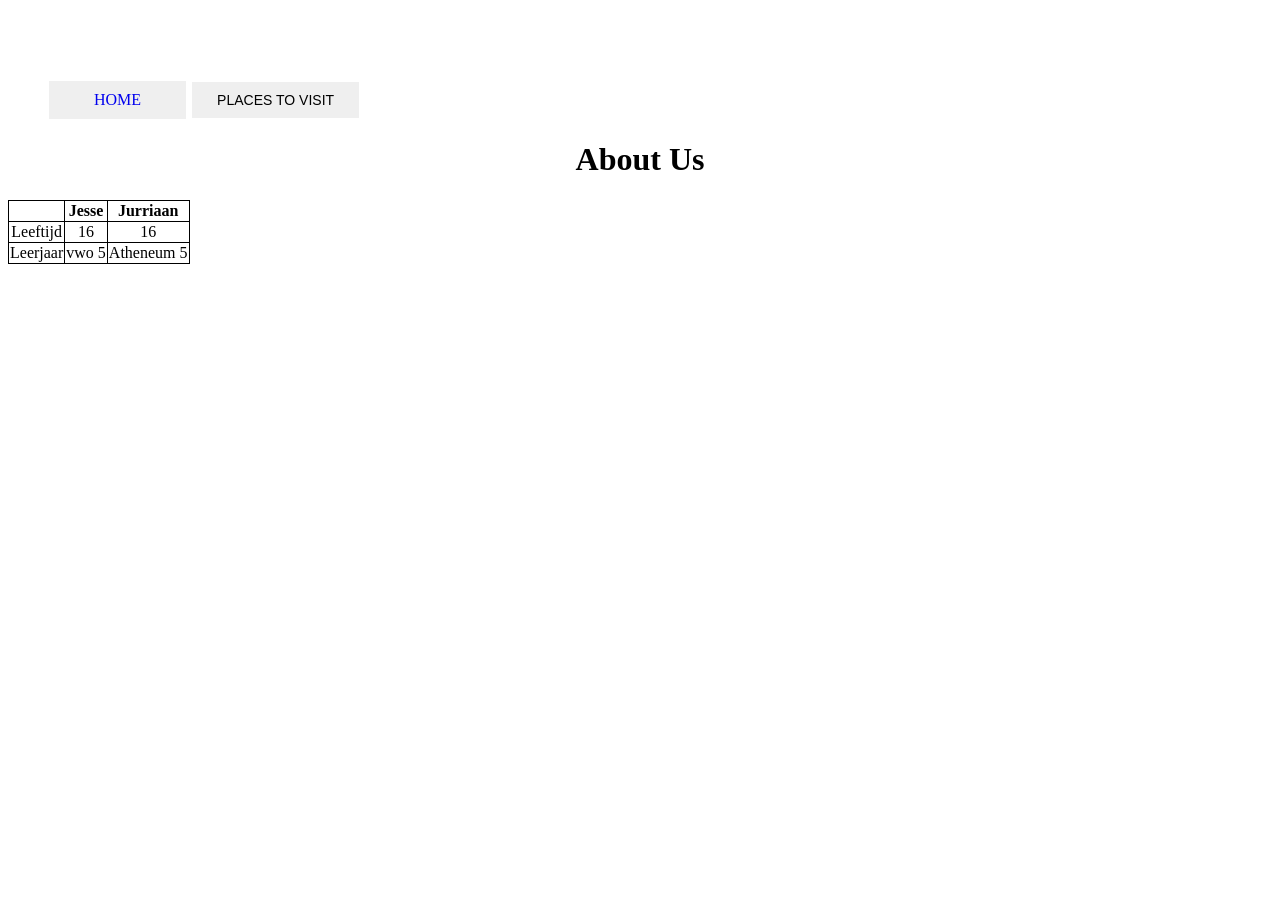
==== AboutUs.html @ 88726ed0 "Add files via upload" ====
<!doctype html>
<html>
<head>
<title> AboutUs </title>
<link rel="stylesheet" href="Site.css">
</head>
  <body class="AboutUs">
      <div class="AboutUs">
        <div class="logo">
          <ul class="nav-area">
    <button class="dropbtn"><a href="index.html">home </a></button>            <div class="dropdown">
            <button class="dropbtn">Places to visit</button>
            <div class="dropdown-content">
              <a href="chinesemountains.html">Chinese mountains</a>
              <a href="StoneforestMadagascar.html">Stone forest Madagascar</a>
              <a href="Rainbowmountains.html">Rainbow mountains</a>
              <a href="Mauritius.html">Mauritius</a>
              <a href="GreatBarrierReef.html">Great barrier reef</a>
              <a href="Bolivia.html">Bolivia salt flat</a>
              <a href="Yellowstone.html">Yellowstone</a>
              <a href="Halongbai.html">Ha long Bai</a>
              <a href="Niagra.html">Niagra waterfalls</a>
              <a href="GrandCanyon.html">Grand Canyon</a>
              <a href="Chocolatehills.html">Chocolate hills</a>
            </div>
          </div>
  </div>
</div>
<h1> About Us </h1>
<table>
  <tr>
    <th></th>
    <th>Jesse</th>
    <th>Jurriaan</th>
  </tr>
  <tr>
    <td>Leeftijd</td>
    <td> 16  </td>
    <td> 16  </td>
  </tr>
  <tr>
    <td> Leerjaar </td>
    <td> vwo 5 </td>
    <td> Atheneum 5 </td>
  </tr>

</table>
---- Site.css ----
{
  margin: 0;
  padding: 0;
}
  .wrapper {
    widht: 1170px;
    margin: auto;
  }

.h2{
  -webkit text-strok: 1px white;
}
.home{
  background: url("Foto.jpeg");
  background-size: cover;
}

.nav-area{
  float: center;
  list-style: none;
  margin-top: 60px
}

.nav-area li{
display: inline-block;
}
.nav-area li a{

}
.nav-area li a:hover{
  background: #fff;
  color: #333;
}
.logo img{
  widht: 100px;
  float: left;

}
.welcome-text{
  position: absolute;
  width: 800px;
  height: 100px;
  margin: 10% 30%;
  text-align: center;
}
.welcome-text h1{
  text-align: center;
  color: #fff;
  text-transform: uppercase;
  font-size: 50px;
}
.welcome-text a{
  color: #fff;
  text-decoration: uppercase;
  padding: 5px 20px;
  font-family:poppins;
  font-size: 16px;
  border: 1px solid #fff;
}

.welcome-text a:hover{
  background: #fff;
  color: #333;
}

.dropbtn{
display: inline-block;
}
.dropbtn{
  border: 1px solid #fff;
  padding: 10px 25px;
  text-transform: uppercase;
  font-size: 14px;
  margin-top: 20px;
  display: inline-block;
}
.dropbtn a{
  text-decoration: none;
  padding: 5px 20px;
  font-family:poppins;
  font-size: 16px;
}
.dropbtn a:hover{
  background: #fff;
  color: #333;
}
.dropdown {
  position: relative;
  display: inline-block;
}

.dropdown-content {
  display: none;
  text-decoration: none;

  position: absolute;
  min-width: 160px;
  z-index: 1;
}

.dropdown-content a {
  color: white;
  padding: 12px 16px;
  text-decoration: none;
  display: block;
border: 1px solid #fff;
}
.dropdown-content a:hover{
  background: #fff;
  color: #333;
}

.dropdown-content a:hover {background-color: #fff;}

.dropdown:hover .dropdown-content {display: block;}

.dropdown:hover .dropbtn {background-color: #;}
{
  margin: 0;
  padding: 0;
}
  .wrapper {
    widht: 1170px;
    margin: auto;
  }



.chinesemountains{
  background: url("Chinesemountains.jpeg");
  background-size: cover;
}
.StoneforestMadagascar{
  background: url("Stoneforest.jpeg");
  background-size: cover;
}
.Rainbowmauntains{
  background: url("rainbow.jpeg");
  background-size: cover;
}

.Mauritius{
  background: url("Mauritius.jpeg");
  background-size: cover;
}

.GreatBarrierReef{
  background: url("Greatbarrier.jpeg");
  background-size: cover;
}

.Bolivia{
  background: url("Bolivia.jpeg");
  background-size: cover;
}

.Yellowstone{
  background: url("Yellow.jpeg");
  background-size: cover;
}

.Halongbai{
  background: url("Ha.jpeg");
  background-size: cover;
}

.Niagra{
  background: url("Niagra.jpeg");
  background-size: cover;
}

.GrandCanyon{
  background: url("Grand.jpeg");
  background-size: cover;
}

.Chocolatehills{
  background: url("Chocolate.jpeg");
  background-size: cover;
}

table, th, td {
  text-align: center;
  border: 1px solid black;
  border-collapse: collapse;
}
h1{
  text-align: center;
}
h2{
font color: #fff;

 text-align: inherit;
  text-decoration-color: white;

}
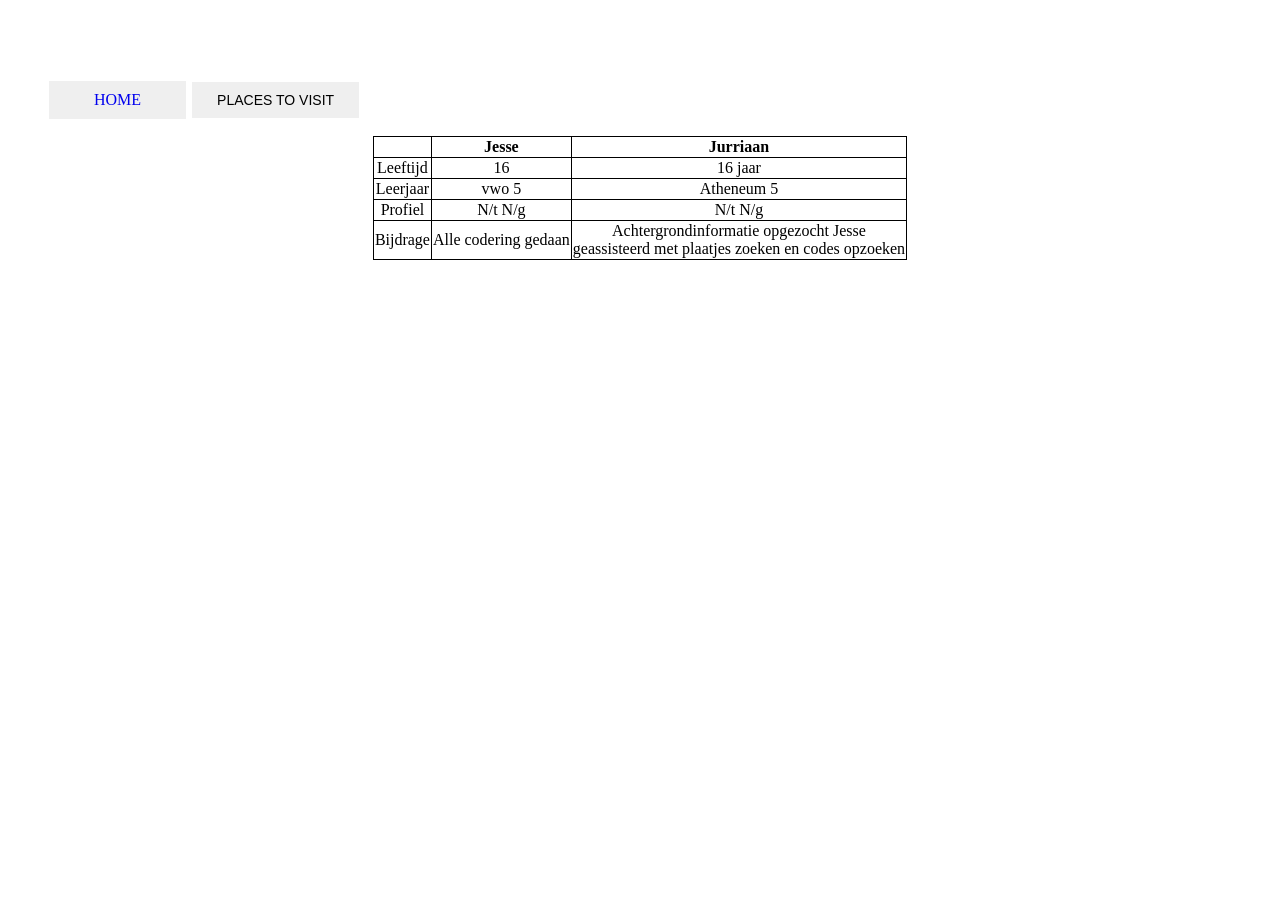
==== commit d61cba13: "Add files via upload" ====
--- a/AboutUs.html
+++ b/AboutUs.html
@@ -26,22 +26,31 @@
           </div>
   </div>
 </div>
-<h1> About Us </h1>
-<table>
+<table class="center">
   <tr>
     <th></th>
-    <th>Jesse</th>
+    <th>Jesse </th>
     <th>Jurriaan</th>
   </tr>
   <tr>
     <td>Leeftijd</td>
     <td> 16  </td>
-    <td> 16  </td>
+    <td> 16 jaar  </td>
   </tr>
   <tr>
     <td> Leerjaar </td>
     <td> vwo 5 </td>
     <td> Atheneum 5 </td>
   </tr>
+  <tr>
+    <td> Profiel </td>
+    <td> N/t N/g</td>
+    <td> N/t N/g </td>
+  </tr>
+  <tr>
+  <td> Bijdrage </td>
+  <td> Alle codering gedaan </td>
+  <td> Achtergrondinformatie opgezocht Jesse <br> geassisteerd
+    met plaatjes zoeken en codes opzoeken </td>
 
 </table>
--- a/Site.css
+++ b/Site.css
@@ -34,6 +34,61 @@
 .logo img{
   widht: 100px;
   float: left;
+  }
+
+  #slider {
+      width: 256px;
+      height: 256px;
+      overflow: hidden;
+  }
+
+  #slider .slides {
+      display: block;
+      width: 6000px;
+      height: 2000px;
+      margin: 0;
+      padding: 0;
+  }
+
+  #slider .slide {
+      float: inherit;
+      list-style-type: none;
+      width: 256px;
+      height: 256px;
+  }
+
+  /* helper css, since we don't have images */
+  .slide1 {  background: url("image1.jpeg");}
+  .slide2 {  background: url("image2.jpeg");}
+  .slide3 {  background: url("image3.jpeg");}
+  .slide4 {  background: url("image4.jpeg");}
+
+  <html>
+  <head>
+  <style>
+  div.background {
+    background: url(klematis.jpg) repeat;
+    border: 2px solid black;
+  }
+
+  div.transbox {
+    margin: 30px;
+    background-color: #ffffff;
+    border: 1px solid black;
+    opacity: 0.7;
+  }
+
+  div.transbox p {
+    margin: 5%;
+    font-weight: bold;
+    color: #000000;
+  }
+
+.p{
+  font-size: 200px;
+  color: black;
+}
+}
 
 }
 .welcome-text{
@@ -57,6 +112,14 @@
   font-size: 16px;
   border: 1px solid #fff;
 }
+.center{
+margin-left: auto;
+margin-right: auto;
+}
+
+.td{
+font-size: 20px;
+}
 
 .welcome-text a:hover{
   background: #fff;
@@ -158,7 +221,9 @@
   background: url("Yellow.jpeg");
   background-size: cover;
 }
-
+.AboutUs{ background: url("About-us.jpeg");
+  background-size: cover;
+}
 .Halongbai{
   background: url("Ha.jpeg");
   background-size: cover;
